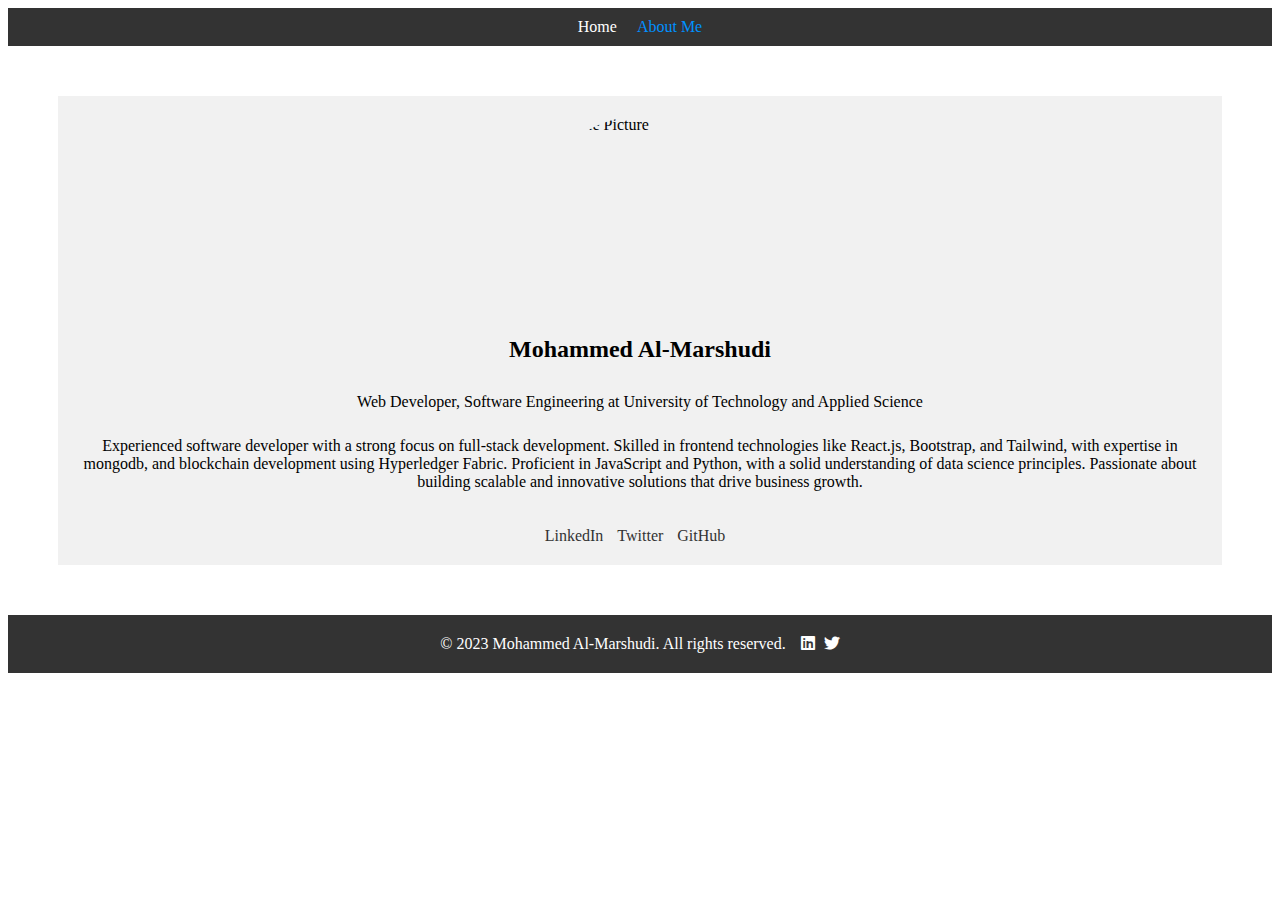
==== blogPost.html @ fd85cdc5 "commit-2" ====
<!DOCTYPE html>
<html lang="en">
<head>
    <meta charset="UTF-8">
    <meta http-equiv="X-UA-Compatible" content="IE=edge">
    <meta name="viewport" content="width=device-width, initial-scale=1.0">
    <link rel="shortcut icon" type="image/png" href="https://www.zarla.com/images/zarla-m-1x1-2400x2400-20211117-yfr6bmdv489bb7b79mxg.png?crop=1:1,smart&width=250&dpr=2" />
    <title>About Me</title>
    <link rel="stylesheet" href="./css/style.css">
    <link rel="stylesheet" href="./css/main.css">
    <link rel="stylesheet" href="https://stackpath.bootstrapcdn.com/bootstrap/5.0.0-alpha1/css/bootstrap.min.css" integrity="sha384-r4NyP46KrjDleawBgD5tp8Y7UzmLA05oM1iAEQ17CSuDqnUK2+k9luXQOfXJCJ4I" crossorigin="anonymous">
    <script src="https://stackpath.bootstrapcdn.com/bootstrap/5.0.0-alpha1/js/bootstrap.min.js" integrity="sha384-oesi62hOLfzrys4LxRF63OJCXdXDipiYWBnvTl9Y9/TRlw5xlKIEHpNyvvDShgf/" crossorigin="anonymous"></script>
    <script src="https://cdn.jsdelivr.net/npm/popper.js@1.16.0/dist/umd/popper.min.js" integrity="sha384-Q6E9RHvbIyZFJoft+2mJbHaEWldlvI9IOYy5n3zV9zzTtmI3UksdQRVvoxMfooAo" crossorigin="anonymous"></script>
    <link rel="stylesheet" href="https://cdnjs.cloudflare.com/ajax/libs/font-awesome/5.15.3/css/all.min.css" />

</head>
<body class="containers">

    <nav class="navigation fixed-top">
        <ul>
            <li ><a  href="./index.html">Home</a></li>
            <li class="active"><a href="./blogPost.html">About Me</a></li>
        </ul>
    </nav>

        <main style="margin: 50px; ">

            <div class="profile">
                <div class="profile-picture">
                    <img src="https://miro.medium.com/v2/resize:fit:1400/1*RdLzKZ-qXxyNFXecD_yd1A.png" alt="Profile Picture">
                </div>
                <h2 class="profile-name">Mohammed Al-Marshudi</h2>
                <p class="profile-description">Web Developer, Software Engineering at University of Technology and Applied Science</p>
                <p class="profile-description">Experienced software developer with a strong focus on full-stack development. Skilled in frontend technologies like React.js, Bootstrap, and Tailwind, with expertise in mongodb, and blockchain development using Hyperledger Fabric. Proficient in JavaScript and Python, with a solid understanding of data science principles. Passionate about building scalable and innovative solutions that drive business growth.</p>
                <div class="profile-links">
                    <a href="https://www.linkedin.com/in/marshudi/" target="_blank">LinkedIn</a>
                    <a href="https://twitter.com/emarshudi" target="_blank">Twitter</a>
                    <a href="https://github.com/marshudi" target="_blank">GitHub</a>
                </div>
        
  
    </main>
    
    <footer class="footer">
        <div class="footer-content">
            <p>&copy; 2023 Mohammed Al-Marshudi. All rights reserved.</p>
            <div class="footer-social-icons">
                <a href="https://www.linkedin.com/in/marshudi/" target="_blank">
                    <i class="fab fa-linkedin"></i>
                </a>
                <a href="https://twitter.com/emarshudi" target="_blank">
                    <i class="fab fa-twitter"></i>
                </a>
            </div>
        </div>
    </footer>
      
</body>
</html>
---- css/style.css ----
/* nav*/
.navigation {
  background-color: #333;
  padding: 10px;
}

.navigation ul {
  list-style: none;
  margin: 0;
  padding: 0;
  display: flex;
  justify-content: center;
}

.navigation li {
  margin: 0 10px;
}

.navigation li a {
  color: #fff;
  text-decoration: none;
  transition: color 0.3s;
}

.navigation li a:hover {
  color: #0091ff;
}

.navigation li.active a {
  color: #0091ff;
}


/* content */


    /* Responsive Styles */
    @media (max-width: 767px) {
      .card-container {
          display: flex;
          flex-direction: column;
          align-items: center;
      }

      .card {
          width: 90%;
          max-width: 400px;
      }
  }

  @media (min-width: 768px) {
      .card-container {
          display: grid;
          grid-template-columns: repeat(3, 1fr);
          gap: 20px;
      }

      .card {
          width: 100%;
      }
  }


        .card-content button {
            background-color: rgb(0, 29, 67);
            color: white;
            border: none;
            padding: 8px 16px;
            border-radius: 4px;
            font-weight: bold;
            cursor: pointer;
            transition: background-color 0.3s;
        }

        .card-content button:hover {
            background-color: #29019e;
        }


.card-container {
  display: flex;
  flex-wrap: wrap;
  justify-content: space-between;
}

.card {
  width: calc(33.33% - 20px);
  margin-bottom: 20px;
  border: 1px solid #ccc;
  border-radius: 5px;
  overflow: hidden;
  box-shadow: 0 2px 4px rgba(0, 0, 0, 0.1);
  transition: transform 0.3s;
}

.card:hover {
  transform: translateY(-5px);
}

.card-img {
  width: 100%;
  height: 200px;
  object-fit: cover;
}

.card-content {
  padding: 20px;
}

.card-title {
  font-size: 20px;
  font-weight: bold;
  margin-bottom: 10px;
}

.card-description {
  font-size: 16px;
  color: #666;
}
  
  /* Footer */
  .footer {
    background-color: #333;
    padding: 20px;
    text-align: center;
}

.footer-content {
    display: flex;
    justify-content: center;
    align-items: center;
}

.footer-content p {
    margin: 0;
    color: #fff;
}

.footer-social-icons {
    margin-left: 10px;
}

.footer-social-icons a {
    display: inline-block;
    margin-left: 5px;
    color: #fff;
    transition: transform 0.3s;
}

.footer-social-icons a:hover {
    transform: translateY(-3px);
}
---- css/main.css ----
.profile {
    display: flex;
    flex-direction: column;
    align-items: center;
    padding: 20px;
    background-color: #f1f1f1;
}

.profile-picture {
    width: 200px;
    height: 200px;
    border-radius: 50%;
    overflow: hidden;
}

.profile-picture img {
    width: 100%;
    height: 100%;
    object-fit: cover;
}

.profile-name {
    font-size: 24px;
    font-weight: bold;
    margin-top: 20px;
}

.profile-description {
    margin-top: 10px;
    text-align: center;
}

.profile-links {
    margin-top: 20px;
}

.profile-links a {
    display: inline-block;
    margin-right: 10px;
    color: #333;
    text-decoration: none;
    transition: color 0.3s;
}

.profile-links a:hover {
    color: #004cff;
}
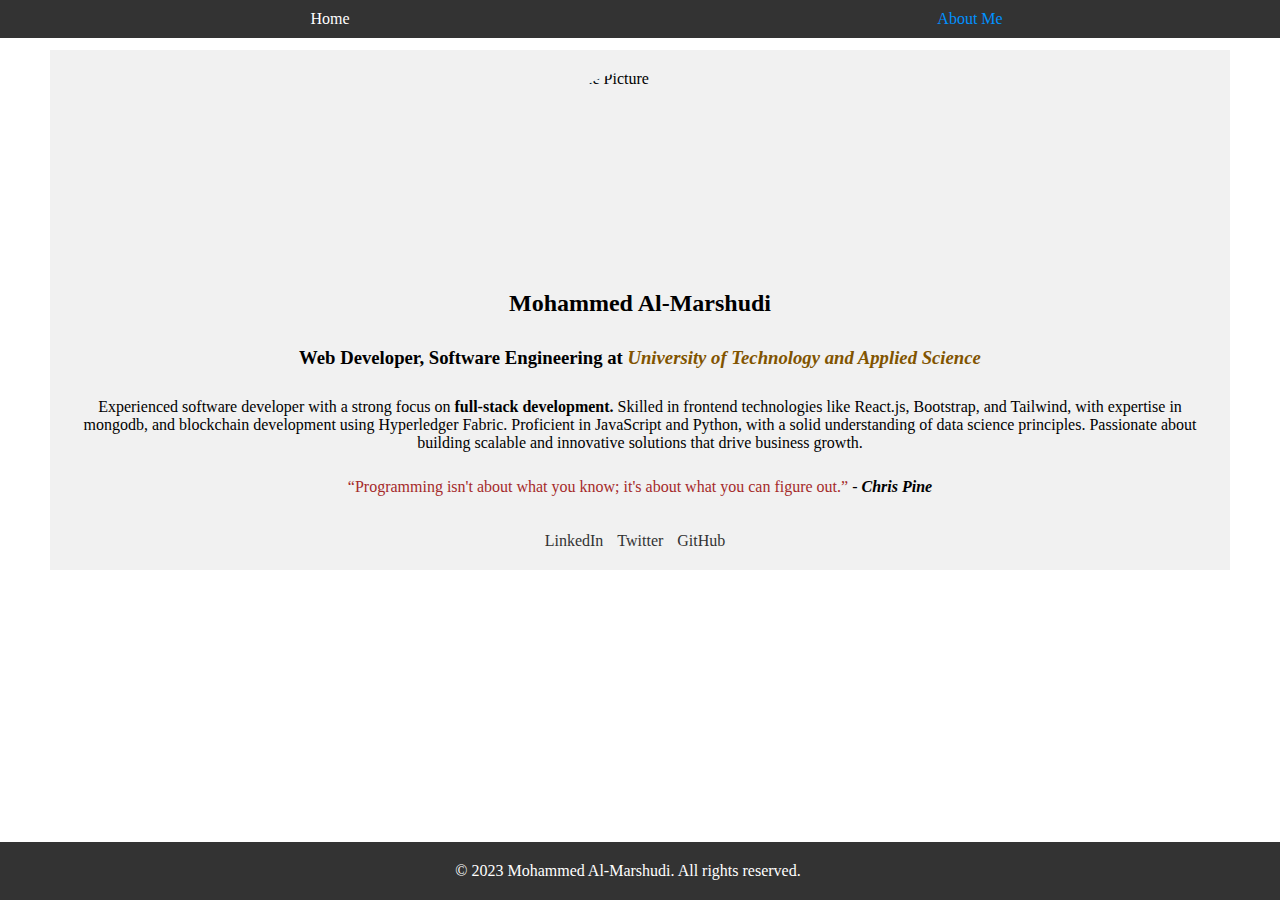
==== commit a2f6799c: "commit-final" ====
--- a/blogPost.html
+++ b/blogPost.html
@@ -7,16 +7,13 @@
     <link rel="shortcut icon" type="image/png" href="https://www.zarla.com/images/zarla-m-1x1-2400x2400-20211117-yfr6bmdv489bb7b79mxg.png?crop=1:1,smart&width=250&dpr=2" />
     <title>About Me</title>
     <link rel="stylesheet" href="./css/style.css">
-    <link rel="stylesheet" href="./css/main.css">
-    <link rel="stylesheet" href="https://stackpath.bootstrapcdn.com/bootstrap/5.0.0-alpha1/css/bootstrap.min.css" integrity="sha384-r4NyP46KrjDleawBgD5tp8Y7UzmLA05oM1iAEQ17CSuDqnUK2+k9luXQOfXJCJ4I" crossorigin="anonymous">
-    <script src="https://stackpath.bootstrapcdn.com/bootstrap/5.0.0-alpha1/js/bootstrap.min.js" integrity="sha384-oesi62hOLfzrys4LxRF63OJCXdXDipiYWBnvTl9Y9/TRlw5xlKIEHpNyvvDShgf/" crossorigin="anonymous"></script>
-    <script src="https://cdn.jsdelivr.net/npm/popper.js@1.16.0/dist/umd/popper.min.js" integrity="sha384-Q6E9RHvbIyZFJoft+2mJbHaEWldlvI9IOYy5n3zV9zzTtmI3UksdQRVvoxMfooAo" crossorigin="anonymous"></script>
-    <link rel="stylesheet" href="https://cdnjs.cloudflare.com/ajax/libs/font-awesome/5.15.3/css/all.min.css" />
+
+
 
 </head>
 <body class="containers">
 
-    <nav class="navigation fixed-top">
+    <nav class="navigation ">
         <ul>
             <li ><a  href="./index.html">Home</a></li>
             <li class="active"><a href="./blogPost.html">About Me</a></li>
@@ -30,8 +27,9 @@
                     <img src="https://miro.medium.com/v2/resize:fit:1400/1*RdLzKZ-qXxyNFXecD_yd1A.png" alt="Profile Picture">
                 </div>
                 <h2 class="profile-name">Mohammed Al-Marshudi</h2>
-                <p class="profile-description">Web Developer, Software Engineering at University of Technology and Applied Science</p>
-                <p class="profile-description">Experienced software developer with a strong focus on full-stack development. Skilled in frontend technologies like React.js, Bootstrap, and Tailwind, with expertise in mongodb, and blockchain development using Hyperledger Fabric. Proficient in JavaScript and Python, with a solid understanding of data science principles. Passionate about building scalable and innovative solutions that drive business growth.</p>
+                <h3 class="profile-description">Web Developer, Software Engineering at <i style="color: rgb(129, 84, 0);">University of Technology and Applied Science</i></h3>
+                <p class="profile-description">Experienced software developer with a strong focus on <b>full-stack development.</b> Skilled in frontend technologies like React.js, Bootstrap, and Tailwind, with expertise in mongodb, and blockchain development using Hyperledger Fabric. Proficient in JavaScript and Python, with a solid understanding of data science principles. Passionate about building scalable and innovative solutions that drive business growth.</p>
+                <p class="profile-description"><q>Programming isn't about what you know; it's about what you can figure out.</q> - <i><b>Chris Pine</b></i></p>
                 <div class="profile-links">
                     <a href="https://www.linkedin.com/in/marshudi/" target="_blank">LinkedIn</a>
                     <a href="https://twitter.com/emarshudi" target="_blank">Twitter</a>
--- a/css/style.css
+++ b/css/style.css
@@ -1,91 +1,52 @@
-/* nav*/
-.navigation {
-  background-color: #333;
-  padding: 10px;
+/* Importing other CSS files */
+@import 'nav.css';
+@import 'main.css';
+@import 'footer.css';
+
+/* Global Styles */
+
+q {
+  color: brown;
 }
 
-.navigation ul {
-  list-style: none;
-  margin: 0;
-  padding: 0;
-  display: flex;
-  justify-content: center;
+figcaption {
+  color: #b7b7b7;
 }
 
-.navigation li {
-  margin: 0 10px;
+/* Responsive Styles */
+@media (max-width: 600px) {
+  .card-container {
+    display: flex;
+    flex-direction: column;
+    align-items: center;
+  }
+
+  .card {
+    width: 90%;
+    max-width: 400px;
+  }
 }
 
-.navigation li a {
-  color: #fff;
-  text-decoration: none;
-  transition: color 0.3s;
+@media (min-width: 768px) {
+  .card-container {
+    display: grid;
+    grid-template-columns: repeat(3, 1fr);
+    gap: 20px;
+  }
+
+  .card {
+    width: 100%;
+  }
 }
 
-.navigation li a:hover {
-  color: #0091ff;
-}
-
-.navigation li.active a {
-  color: #0091ff;
-}
-
-
-/* content */
-
-
-    /* Responsive Styles */
-    @media (max-width: 767px) {
-      .card-container {
-          display: flex;
-          flex-direction: column;
-          align-items: center;
-      }
-
-      .card {
-          width: 90%;
-          max-width: 400px;
-      }
-  }
-
-  @media (min-width: 768px) {
-      .card-container {
-          display: grid;
-          grid-template-columns: repeat(3, 1fr);
-          gap: 20px;
-      }
-
-      .card {
-          width: 100%;
-      }
-  }
-
-
-        .card-content button {
-            background-color: rgb(0, 29, 67);
-            color: white;
-            border: none;
-            padding: 8px 16px;
-            border-radius: 4px;
-            font-weight: bold;
-            cursor: pointer;
-            transition: background-color 0.3s;
-        }
-
-        .card-content button:hover {
-            background-color: #29019e;
-        }
-
-
+/* Card Styles */
 .card-container {
-  display: flex;
-  flex-wrap: wrap;
-  justify-content: space-between;
+  display: grid;
+  grid-template-columns: repeat(auto-fit, minmax(300px, 1fr));
+  gap: 20px;
 }
 
 .card {
-  width: calc(33.33% - 20px);
-  margin-bottom: 20px;
   border: 1px solid #ccc;
   border-radius: 5px;
   overflow: hidden;
@@ -117,36 +78,57 @@
   font-size: 16px;
   color: #666;
 }
-  
-  /* Footer */
-  .footer {
-    background-color: #333;
-    padding: 20px;
-    text-align: center;
+
+
+.card-content button {
+  background-color: rgb(72, 151, 255);
+  color: white;
+  border: none;
+  padding: 8px 16px;
+  border-radius: 4px;
+  font-weight: bold;
+  cursor: pointer;
+  transition: background-color 0.3s;
 }
 
-.footer-content {
-    display: flex;
-    justify-content: center;
-    align-items: center;
+.card-content button:hover {
+  background-color: #cab9fd;
 }
 
-.footer-content p {
-    margin: 0;
-    color: #fff;
+
+
+/* Grid Layout */
+body {
+  display: grid;
+  grid-template-rows: auto 1fr auto;
+  grid-template-columns: 1fr;
+  grid-template-areas:
+    "header"
+    "container"
+    "footer";
+  min-height: 100vh;
+  margin: 0;
+  padding: 0;
 }
 
-.footer-social-icons {
-    margin-left: 10px;
+header {
+  grid-area: header;
+  background-color: #f2f2f2;
+  padding: 20px;
 }
 
-.footer-social-icons a {
-    display: inline-block;
-    margin-left: 5px;
-    color: #fff;
-    transition: transform 0.3s;
+.container {
+  grid-area: container;
+  display: grid;
+  grid-template-rows: auto 1fr;
+  grid-template-columns: 200px 1fr;
+  grid-template-areas:
+    "nav main";
 }
 
-.footer-social-icons a:hover {
-    transform: translateY(-3px);
-}+footer {
+  grid-area: footer;
+  background-color: #f2f2f2;
+  padding: 20px;
+  text-align: center;
+}
